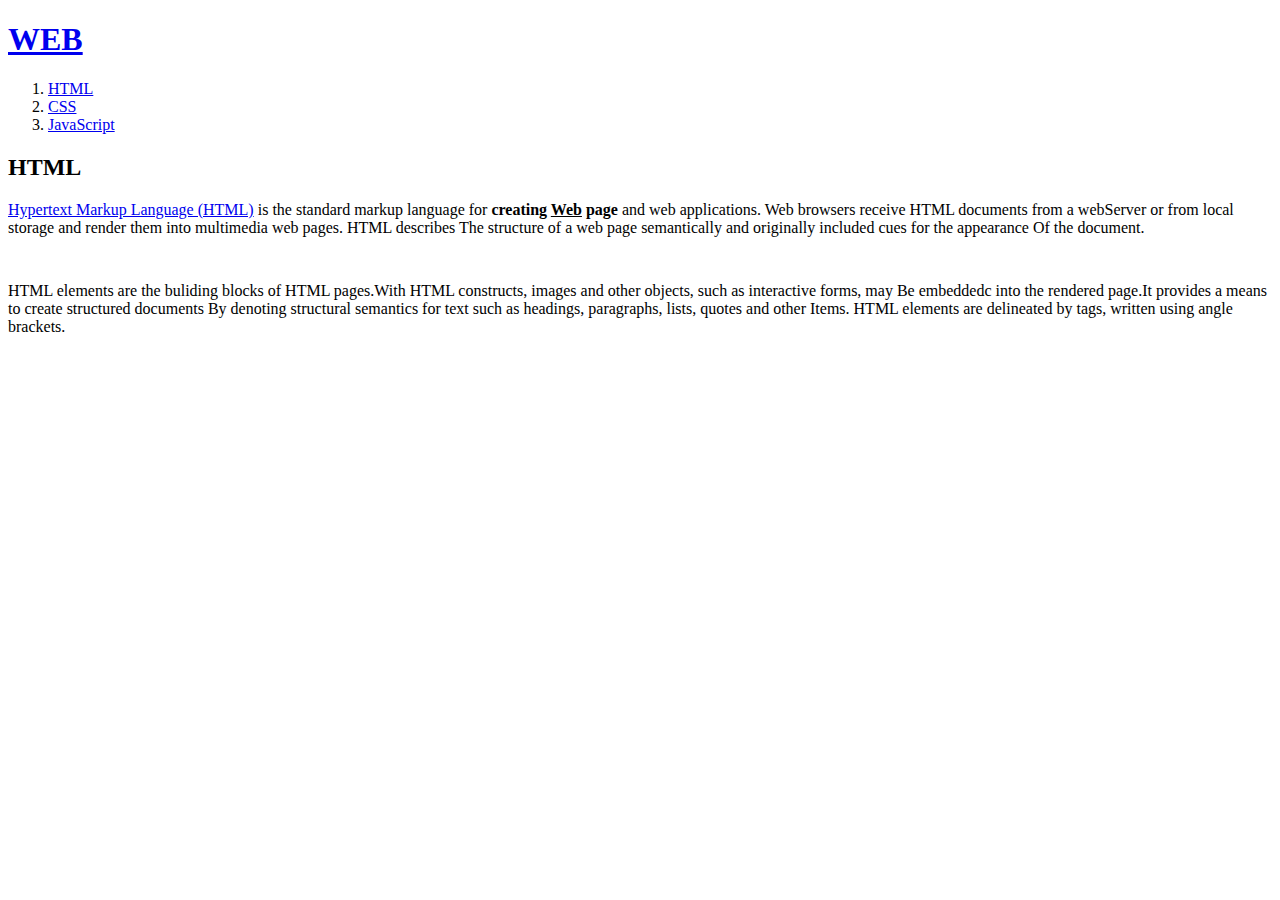
==== 1.html @ 07000c1e "Add files via upload" ====
<!doctype html>
<html>
<head>
<title>WEB1 - HTML</title>
<meta charset="utf-8">
</head>
<body>
  <h1><a href="index.html">WEB</a></h1>
  <ol>
    <li><a href="1.html">HTML</a></li>
    <li><a href="2.html">CSS</a></li>
    <li><a href="3.html">JavaScript</a></li>
  </ol>
  <h2>HTML</h2>
  <p><a href="https://www.w3.org/TR/html52/" target="_blank"
    title="html5 speicification">
    Hypertext Markup Language (HTML)</a> is the standard markup language
    for <strong>creating <u>Web</u> page</strong> and web applications.
  Web browsers receive HTML documents from a webServer or from local
  storage and render them into multimedia web pages. HTML describes
  The structure of a web page semantically and originally included cues
  for the appearance Of the document.

  </p><p style="margin-top:45px;">HTML elements are the buliding
  blocks of HTML pages.With HTML constructs, images and other objects, such as interactive forms, may
  Be embeddedc into the rendered page.It provides a means to create structured documents
  By denoting structural semantics for text such as headings, paragraphs, lists, quotes and other
  Items. HTML elements are delineated by tags, written using angle brackets.</p>
  </body>
  </html>
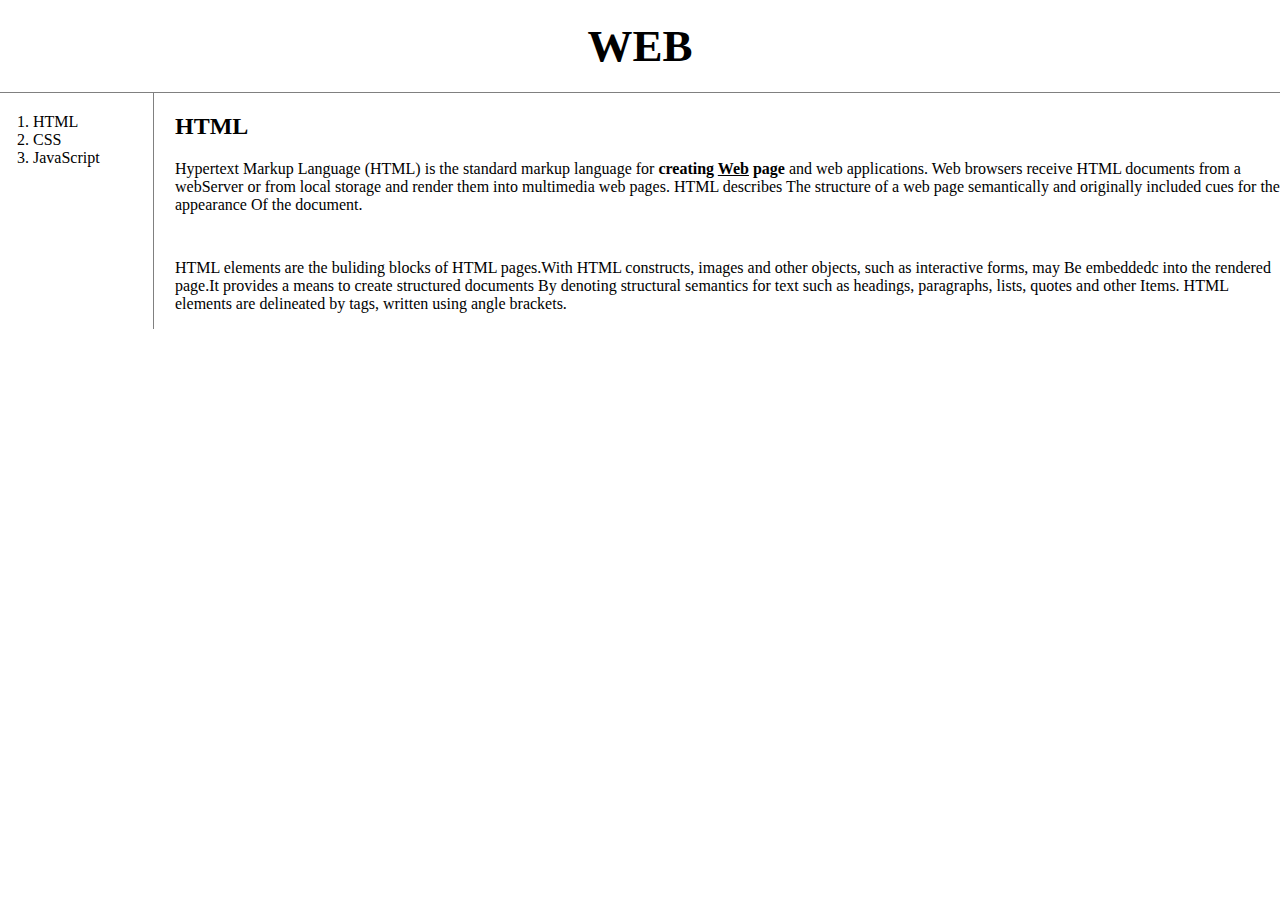
==== commit 2e323c02: "Add files via upload" ====
--- a/1.html
+++ b/1.html
@@ -3,18 +3,20 @@
 <head>
 <title>WEB1 - HTML</title>
 <meta charset="utf-8">
+<link rel="stylesheet" href="style.css">
 </head>
 <body>
   <h1><a href="index.html">WEB</a></h1>
+  <div id="grid">
   <ol>
     <li><a href="1.html">HTML</a></li>
     <li><a href="2.html">CSS</a></li>
     <li><a href="3.html">JavaScript</a></li>
   </ol>
+    <div id="article">
   <h2>HTML</h2>
-  <p><a href="https://www.w3.org/TR/html52/" target="_blank"
-    title="html5 speicification">
-    Hypertext Markup Language (HTML)</a> is the standard markup language
+  <p>
+    Hypertext Markup Language (HTML) is the standard markup language
     for <strong>creating <u>Web</u> page</strong> and web applications.
   Web browsers receive HTML documents from a webServer or from local
   storage and render them into multimedia web pages. HTML describes
@@ -26,5 +28,7 @@
   Be embeddedc into the rendered page.It provides a means to create structured documents
   By denoting structural semantics for text such as headings, paragraphs, lists, quotes and other
   Items. HTML elements are delineated by tags, written using angle brackets.</p>
+</div>
+</div>
   </body>
   </html>
--- a/style.css
+++ b/style.css
@@ -0,0 +1,42 @@
+body{
+  margin:0;
+}
+a {
+  color:black;
+  text-decoration: none;
+}
+
+h1 {
+  font-size:45px;
+  text-align: center;
+  border-bottom:1px gray solid;
+  margin:0;
+  padding:20px;
+}
+#grid{
+  display: grid;
+  grid-template-columns: 150px 1fr;
+}
+
+ol{
+  border-right:1px solid gray;
+  width:100px;
+  margin:0;
+  padding:20px;
+}
+#grid ol{
+  padding-left:33px;
+}
+#grid #article{
+  padding-left:25px;
+}
+@media(max-width:800px){
+  #grid{
+    display: block;
+}
+ol{
+border-right:none;
+}
+h1{
+  border-bottom:none;
+}
